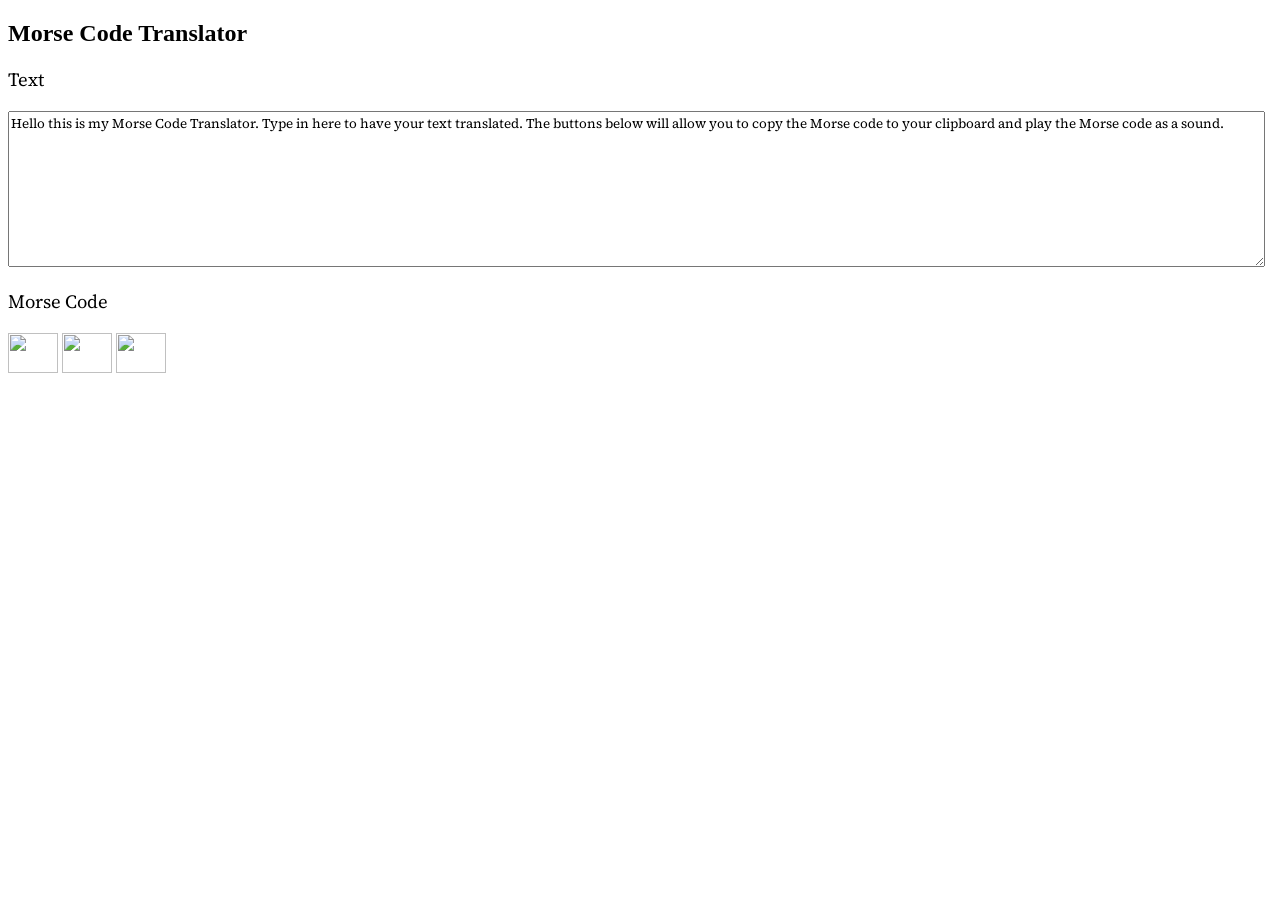
==== Morse Code Translator Page.html @ 3712c4b3 "Add files via upload" ====
﻿<!DOCTYPE html>

<html lang="en" xmlns="http://www.w3.org/1999/xhtml">
<head>
    <meta charset="utf-8" />
    <script src="Libraies/jquery.min.js"></script>
    <script src="Libraies/MichaelKiwanukaScript.js"></script>
    <script src="Morse Code Translator Script.js"></script>

    <link rel="stylesheet" href="Libraies/MichaelKiwanukaStyle.css" />
    <link rel="stylesheet" href="Morse Code Translator Style.css" />
    <link href="https://fonts.googleapis.com/css2?family=Source+Serif+4:ital,opsz,wght@0,8..60,200..900;1,8..60,200..900&display=swap" rel="stylesheet">

    <title>Morse Code Translator</title>
</head>

    <body>
        <nav>
            <h1>Morse Code Translator</h1>
        </nav>

        <main>
            <h3 class="SerifFont">Text</h3>
            <textarea id="WrittenText" oninput="UpdateMorseCode()" class="SerifFont">Hello this is my Morse Code Translator. Type in here to have your text translated. The buttons below will allow you to copy the Morse code to your clipboard and play the Morse code as a sound.</textarea>

            <h3 class="SerifFont">Morse Code</h3>
            <p id="ErrorList"></p>
            <img id="CopyButton" class="button" src="Images/Copy.png" onclick="CopyMorseCode(), TemporarilyChangeClass('#CopyButton', 200, 'ButtonClicked')" /> <img class="button" onclick="ToggleSound(), TemporarilyChangeClass('#SoundButton', 200, 'ButtonClicked')" id="SoundButton" src="Images/Play.png"/> <img id="PauseButton" class="button" src="Images/Blank.png" onclick="TogglePause(), TemporarilyChangeClass('#PauseButton', 200, 'ButtonClicked')" />
            <h6 id="Duration"></h6>
            <p id="MorseCode" class="SerifFont"></p>
        </main>

    </body>
</html>

<script>
    UpdateMorseCode()
</script>
---- Morse Code Translator Style.css ----
﻿textarea {
    width: 99%;
    height: 150px;
}

.button {
    width: 50px;
    height: 40px;
}

#ErrorList {
    color: red;
}

/*@font-face {
    font-family: Source Serif 4;
    src: url(SourceSerif4-VariableFont_opsz,wght.ttf);
}*/

.SerifFont {
    font-family: "Source Serif 4", serif;
    font-optical-sizing: auto;
    font-weight: 400;
    font-style: normal;
}

p {
    overflow-wrap: break-word;
}
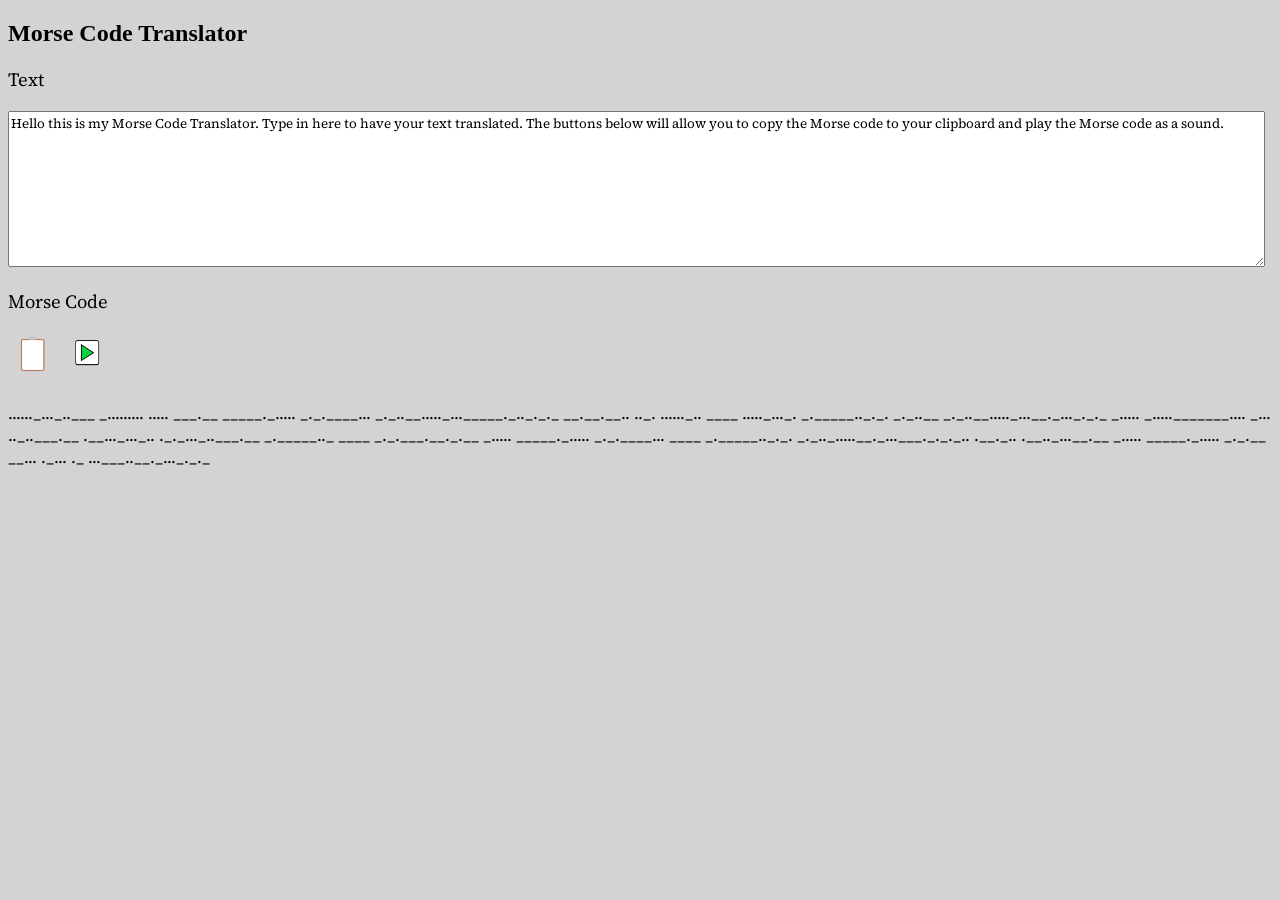
==== commit 72d68c7f: "Update Morse Code Translator Page.html" ====
--- a/Morse Code Translator Page.html
+++ b/Morse Code Translator Page.html
@@ -3,11 +3,9 @@
 <html lang="en" xmlns="http://www.w3.org/1999/xhtml">
 <head>
     <meta charset="utf-8" />
-    <script src="Libraies/jquery.min.js"></script>
-    <script src="Libraies/MichaelKiwanukaScript.js"></script>
+    <script src="jquery.min.js"></script>
     <script src="Morse Code Translator Script.js"></script>
 
-    <link rel="stylesheet" href="Libraies/MichaelKiwanukaStyle.css" />
     <link rel="stylesheet" href="Morse Code Translator Style.css" />
     <link href="https://fonts.googleapis.com/css2?family=Source+Serif+4:ital,opsz,wght@0,8..60,200..900;1,8..60,200..900&display=swap" rel="stylesheet">
 
@@ -25,7 +23,7 @@
 
             <h3 class="SerifFont">Morse Code</h3>
             <p id="ErrorList"></p>
-            <img id="CopyButton" class="button" src="Images/Copy.png" onclick="CopyMorseCode(), TemporarilyChangeClass('#CopyButton', 200, 'ButtonClicked')" /> <img class="button" onclick="ToggleSound(), TemporarilyChangeClass('#SoundButton', 200, 'ButtonClicked')" id="SoundButton" src="Images/Play.png"/> <img id="PauseButton" class="button" src="Images/Blank.png" onclick="TogglePause(), TemporarilyChangeClass('#PauseButton', 200, 'ButtonClicked')" />
+            <img id="CopyButton" class="button" src="Copy.png" onclick="CopyMorseCode(), TemporarilyChangeClass('#CopyButton', 200, 'ButtonClicked')" /> <img class="button" onclick="ToggleSound(), TemporarilyChangeClass('#SoundButton', 200, 'ButtonClicked')" id="SoundButton" src="Play.png"/> <img id="PauseButton" class="button" src="Blank.png" onclick="TogglePause(), TemporarilyChangeClass('#PauseButton', 200, 'ButtonClicked')" />
             <h6 id="Duration"></h6>
             <p id="MorseCode" class="SerifFont"></p>
         </main>
@@ -35,4 +33,4 @@
 
 <script>
     UpdateMorseCode()
-</script>+</script>
--- a/Morse Code Translator Style.css
+++ b/Morse Code Translator Style.css
@@ -1,4 +1,4 @@
-﻿textarea {
+textarea {
     width: 99%;
     height: 150px;
 }
@@ -12,11 +12,6 @@
     color: red;
 }
 
-/*@font-face {
-    font-family: Source Serif 4;
-    src: url(SourceSerif4-VariableFont_opsz,wght.ttf);
-}*/
-
 .SerifFont {
     font-family: "Source Serif 4", serif;
     font-optical-sizing: auto;
@@ -27,3 +22,26 @@
 p {
     overflow-wrap: break-word;
 }
+
+body {
+    background-color: lightgray;
+}
+
+@keyframes ButtonClick {
+    0% {
+        transform: scale(1);
+    }
+
+    50% {
+        transform: scale(0.9);
+    }
+
+    100% {
+        transform: scale(1);
+    }
+}
+
+.ButtonClicked {
+    animation-name: ButtonClick;
+    animation-duration: 0.1s;
+}
